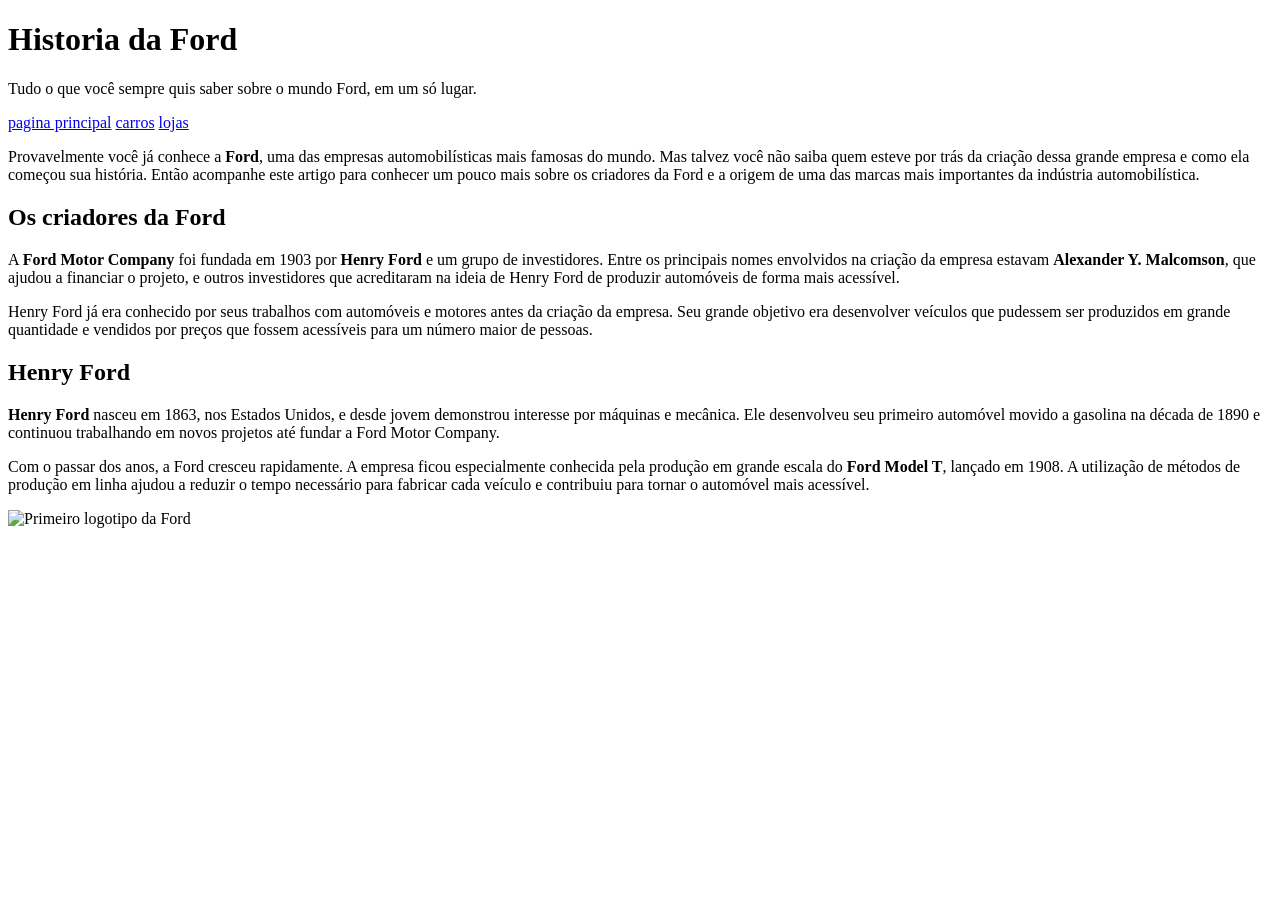
==== projeto/index.html @ e026e5e4 "Rename Projeto 3°tri to projeto/index.html" ====
<!DOCTYPE html>
<html lang="pt-br">
<head>
    <meta charset="UTF-8">
    <meta name="viewport" content="width=device-width, initial-scale=1.0">
    <title>projeto Historia da Ford</title>
</head>
<body>
    <header>
        <h1>Historia da Ford</h1>
        <p>Tudo o que você sempre quis saber sobre o mundo Ford, em um só lugar.</p>
        </header>
        <nav>
            <a href="#">pagina principal</a>
            <a href="#">carros</a>
            <a href="#">lojas</a>
            </nav>  
            <main>
    <p>Provavelmente você já conhece a <strong>Ford</strong>, uma das empresas automobilísticas mais famosas do mundo. Mas talvez você não saiba quem esteve por trás da criação dessa grande empresa e como ela começou sua história. Então acompanhe este artigo para conhecer um pouco mais sobre os criadores da Ford e a origem de uma das marcas mais importantes da indústria automobilística.</p> <h2>Os criadores da Ford</h2> <p>A <strong>Ford Motor Company</strong> foi fundada em 1903 por <strong>Henry Ford</strong> e um grupo de investidores. Entre os principais nomes envolvidos na criação da empresa estavam <strong>Alexander Y. Malcomson</strong>, que ajudou a financiar o projeto, e outros investidores que acreditaram na ideia de Henry Ford de produzir automóveis de forma mais acessível.</p> <p>Henry Ford já era conhecido por seus trabalhos com automóveis e motores antes da criação da empresa. Seu grande objetivo era desenvolver veículos que pudessem ser produzidos em grande quantidade e vendidos por preços que fossem acessíveis para um número maior de pessoas.</p> <h2>Henry Ford</h2> <p><strong>Henry Ford</strong> nasceu em 1863, nos Estados Unidos, e desde jovem demonstrou interesse por máquinas e mecânica. Ele desenvolveu seu primeiro automóvel movido a gasolina na década de 1890 e continuou trabalhando em novos projetos até fundar a Ford Motor Company.</p> <p>Com o passar dos anos, a Ford cresceu rapidamente. A empresa ficou especialmente conhecida pela produção em grande escala do <strong>Ford Model T</strong>, lançado em 1908. A utilização de métodos de produção em linha ajudou a reduzir o tempo necessário para fabricar cada veículo e contribuiu para tornar o automóvel mais acessível.</p>
        </main>
    
        <picture>
            <source media="(min-width: 670px)" srcset="imagens/primeiro-logo-ford.png">
            <img src="imagens/Marca-escudo-simbolo-emblema-Ford.jpg
            " alt="Primeiro logotipo da Ford">
        </picture>
        
            
</body>
</html>
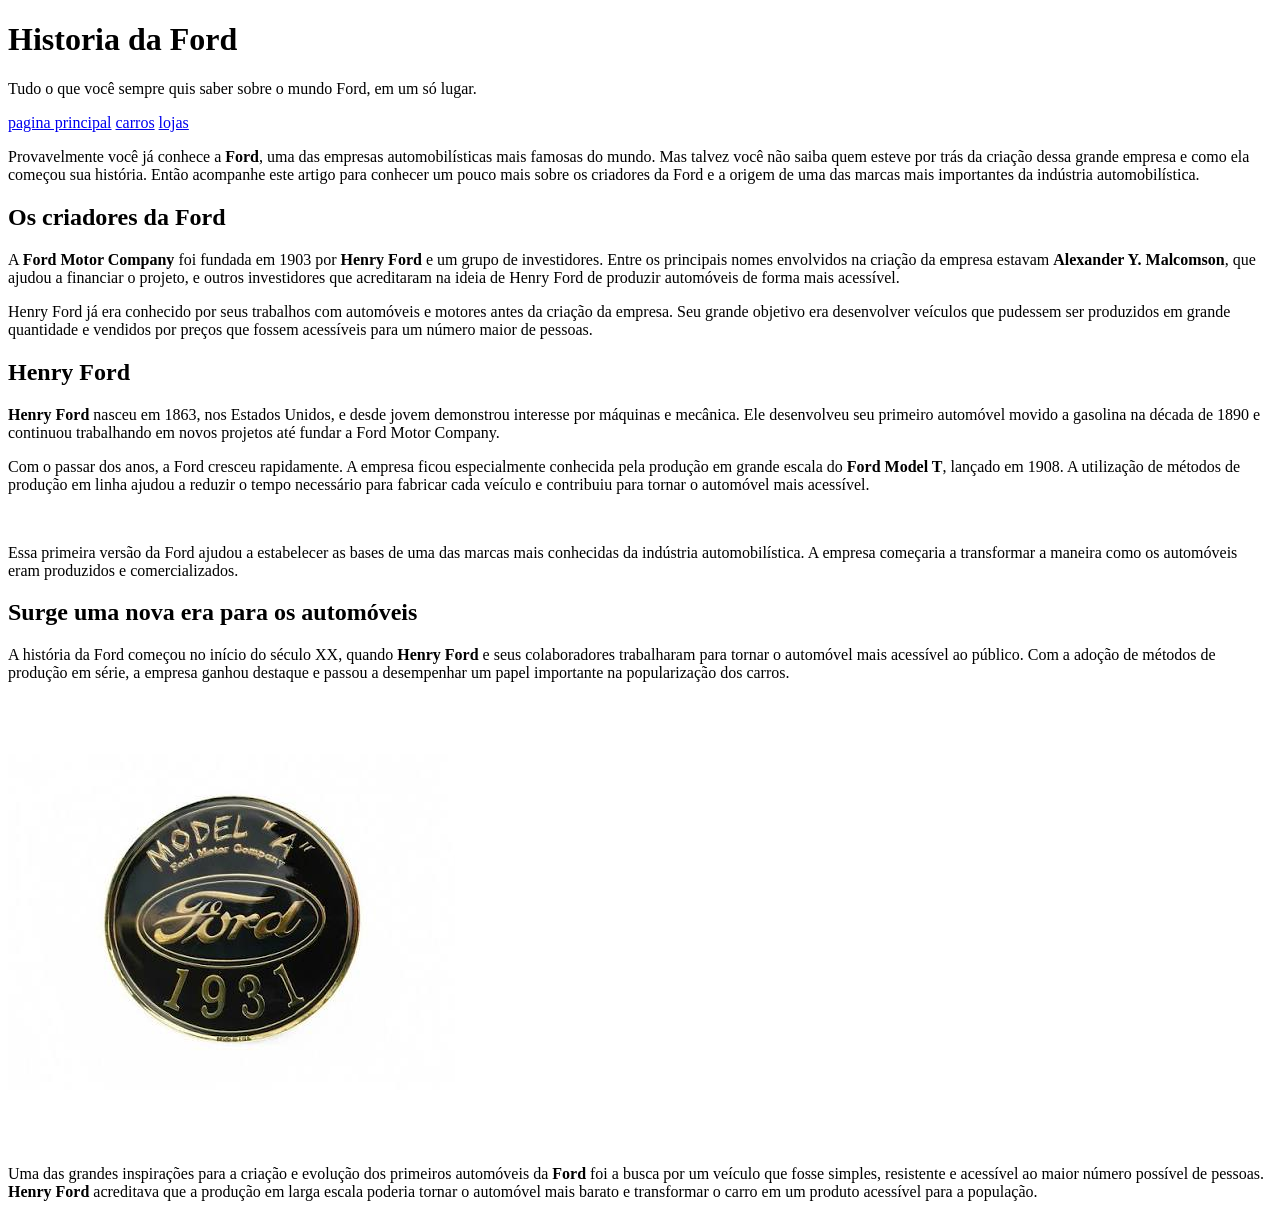
==== commit 53a18ec6: "Update index.html" ====
--- a/projeto/index.html
+++ b/projeto/index.html
@@ -21,10 +21,13 @@
     
         <picture>
             <source media="(min-width: 670px)" srcset="imagens/primeiro-logo-ford.png">
-            <img src="imagens/Marca-escudo-simbolo-emblema-Ford.jpg
-            " alt="Primeiro logotipo da Ford">
+            <img src="19-ford1.webp"
+             alt="Primeiro logotipo da Ford">
         </picture>
-        
-            
+        <p>Essa primeira versão da Ford ajudou a estabelecer as bases de uma das marcas mais conhecidas da indústria automobilística. A empresa começaria a transformar a maneira como os automóveis eram produzidos e comercializados.</p> <h2>Surge uma nova era para os automóveis</h2> <p>A história da Ford começou no início do século XX, quando <strong>Henry Ford</strong> e seus colaboradores trabalharam para tornar o automóvel mais acessível ao público. Com a adoção de métodos de produção em série, a empresa ganhou destaque e passou a desempenhar um papel importante na popularização dos carros.</p>
+        <picture>
+            <source media="(max-width:670px )" srcset="imagens/irina-blok-pq.jpg">
+            <img src="images (1).jpeg" alt="Irina Block, criadora do android"></picture> 
+            <p>Uma das grandes inspirações para a criação e evolução dos primeiros automóveis da <strong>Ford</strong> foi a busca por um veículo que fosse simples, resistente e acessível ao maior número possível de pessoas. <strong>Henry Ford</strong> acreditava que a produção em larga escala poderia tornar o automóvel mais barato e transformar o carro em um produto acessível para a população.</p>  
 </body>
 </html>
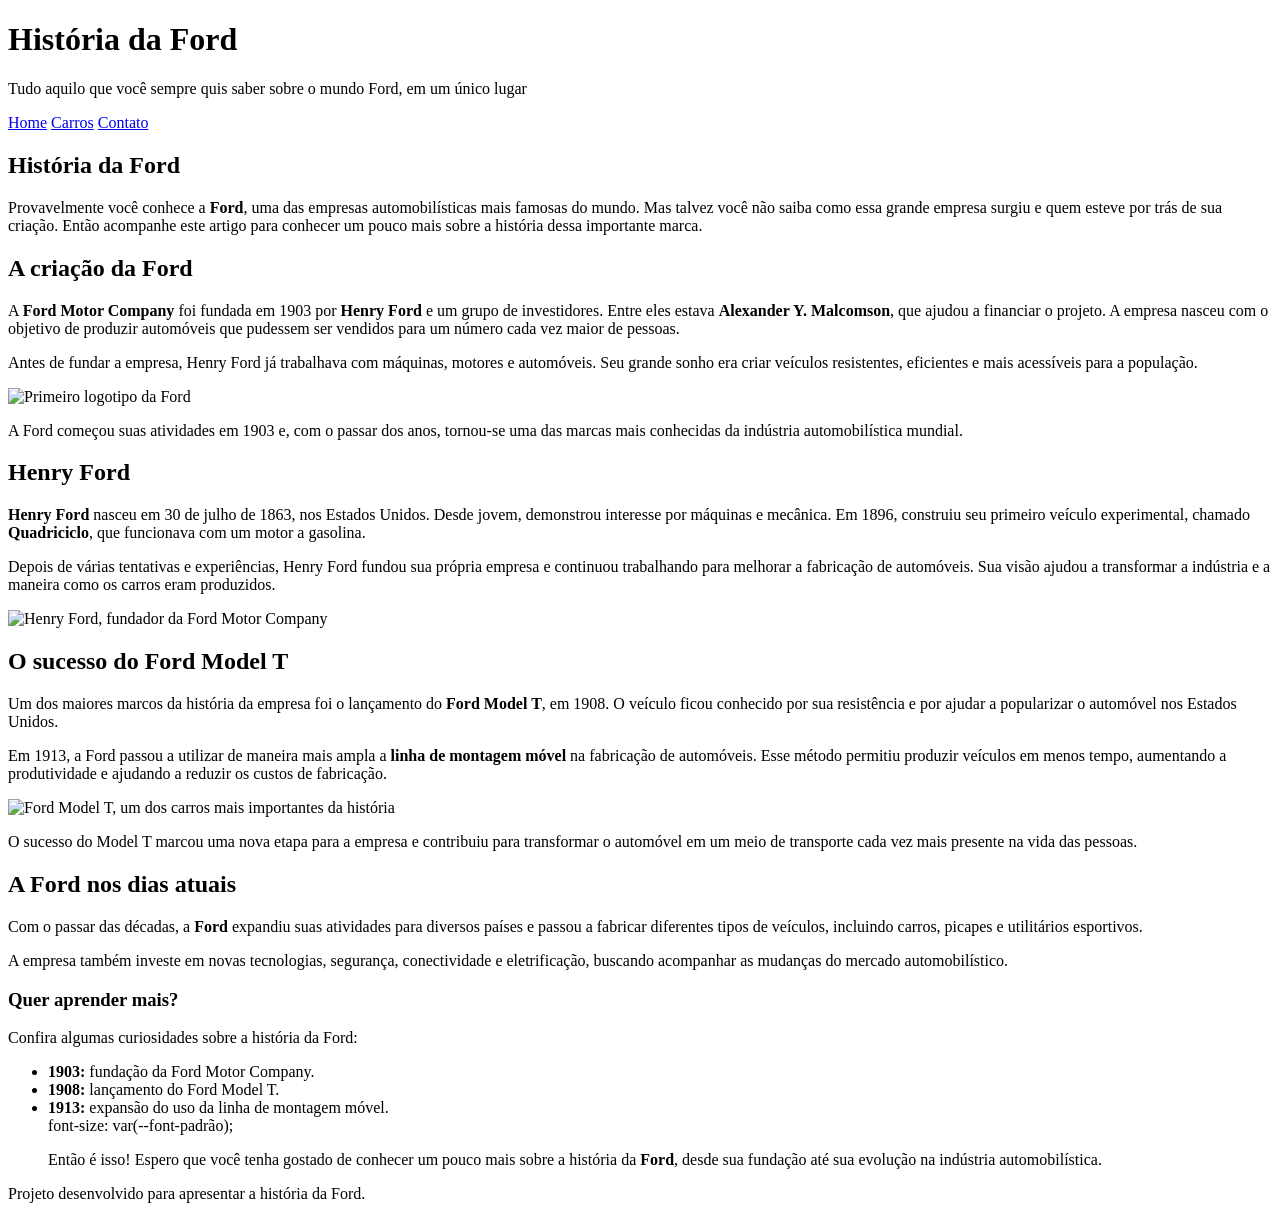
==== commit 0e69caba: "Update index.html" ====
--- a/projeto/index.html
+++ b/projeto/index.html
@@ -3,31 +3,88 @@
 <head>
     <meta charset="UTF-8">
     <meta name="viewport" content="width=device-width, initial-scale=1.0">
-    <title>projeto Historia da Ford</title>
+    <title>História da Ford</title>
+    <link rel="shortcut icon" href="imagens/favicon.ico" type="image/x-icon">
+    <link rel="stylesheet" href="estilo/style.CSS">
 </head>
 <body>
     <header>
-        <h1>Historia da Ford</h1>
-        <p>Tudo o que você sempre quis saber sobre o mundo Ford, em um só lugar.</p>
-        </header>
-        <nav>
-            <a href="#">pagina principal</a>
-            <a href="#">carros</a>
-            <a href="#">lojas</a>
-            </nav>  
-            <main>
-    <p>Provavelmente você já conhece a <strong>Ford</strong>, uma das empresas automobilísticas mais famosas do mundo. Mas talvez você não saiba quem esteve por trás da criação dessa grande empresa e como ela começou sua história. Então acompanhe este artigo para conhecer um pouco mais sobre os criadores da Ford e a origem de uma das marcas mais importantes da indústria automobilística.</p> <h2>Os criadores da Ford</h2> <p>A <strong>Ford Motor Company</strong> foi fundada em 1903 por <strong>Henry Ford</strong> e um grupo de investidores. Entre os principais nomes envolvidos na criação da empresa estavam <strong>Alexander Y. Malcomson</strong>, que ajudou a financiar o projeto, e outros investidores que acreditaram na ideia de Henry Ford de produzir automóveis de forma mais acessível.</p> <p>Henry Ford já era conhecido por seus trabalhos com automóveis e motores antes da criação da empresa. Seu grande objetivo era desenvolver veículos que pudessem ser produzidos em grande quantidade e vendidos por preços que fossem acessíveis para um número maior de pessoas.</p> <h2>Henry Ford</h2> <p><strong>Henry Ford</strong> nasceu em 1863, nos Estados Unidos, e desde jovem demonstrou interesse por máquinas e mecânica. Ele desenvolveu seu primeiro automóvel movido a gasolina na década de 1890 e continuou trabalhando em novos projetos até fundar a Ford Motor Company.</p> <p>Com o passar dos anos, a Ford cresceu rapidamente. A empresa ficou especialmente conhecida pela produção em grande escala do <strong>Ford Model T</strong>, lançado em 1908. A utilização de métodos de produção em linha ajudou a reduzir o tempo necessário para fabricar cada veículo e contribuiu para tornar o automóvel mais acessível.</p>
-        </main>
-    
-        <picture>
-            <source media="(min-width: 670px)" srcset="imagens/primeiro-logo-ford.png">
-            <img src="19-ford1.webp"
-             alt="Primeiro logotipo da Ford">
-        </picture>
-        <p>Essa primeira versão da Ford ajudou a estabelecer as bases de uma das marcas mais conhecidas da indústria automobilística. A empresa começaria a transformar a maneira como os automóveis eram produzidos e comercializados.</p> <h2>Surge uma nova era para os automóveis</h2> <p>A história da Ford começou no início do século XX, quando <strong>Henry Ford</strong> e seus colaboradores trabalharam para tornar o automóvel mais acessível ao público. Com a adoção de métodos de produção em série, a empresa ganhou destaque e passou a desempenhar um papel importante na popularização dos carros.</p>
-        <picture>
-            <source media="(max-width:670px )" srcset="imagens/irina-blok-pq.jpg">
-            <img src="images (1).jpeg" alt="Irina Block, criadora do android"></picture> 
-            <p>Uma das grandes inspirações para a criação e evolução dos primeiros automóveis da <strong>Ford</strong> foi a busca por um veículo que fosse simples, resistente e acessível ao maior número possível de pessoas. <strong>Henry Ford</strong> acreditava que a produção em larga escala poderia tornar o automóvel mais barato e transformar o carro em um produto acessível para a população.</p>  
+        <h1>História da Ford</h1>
+        <p>Tudo aquilo que você sempre quis saber sobre o mundo Ford, em um único lugar</p>
+    </header>
+
+    <nav>
+        <a href="#">Home</a>
+        <a href="#">Carros</a>
+        <a href="#">Contato</a>
+    </nav>
+
+    <main>
+        <article>
+            <h1>História da Ford</h1>
+
+            <p>Provavelmente você conhece a <strong>Ford</strong>, uma das empresas automobilísticas mais famosas do mundo. Mas talvez você não saiba como essa grande empresa surgiu e quem esteve por trás de sua criação. Então acompanhe este artigo para conhecer um pouco mais sobre a história dessa importante marca.</p>
+
+            <h2>A criação da Ford</h2>
+
+            <p>A <strong>Ford Motor Company</strong> foi fundada em 1903 por <strong>Henry Ford</strong> e um grupo de investidores. Entre eles estava <strong>Alexander Y. Malcomson</strong>, que ajudou a financiar o projeto. A empresa nasceu com o objetivo de produzir automóveis que pudessem ser vendidos para um número cada vez maior de pessoas.</p>
+
+            <p>Antes de fundar a empresa, Henry Ford já trabalhava com máquinas, motores e automóveis. Seu grande sonho era criar veículos resistentes, eficientes e mais acessíveis para a população.</p>
+
+            <picture>
+                <source media="(max-width: 670px)" srcset="imagens/primeiro-logo-ford.png">
+                <img src="imagens/primeiro-logo-ford.png" alt="Primeiro logotipo da Ford">
+            </picture>
+
+            <p>A Ford começou suas atividades em 1903 e, com o passar dos anos, tornou-se uma das marcas mais conhecidas da indústria automobilística mundial.</p>
+
+            <h2>Henry Ford</h2>
+
+            <p><strong>Henry Ford</strong> nasceu em 30 de julho de 1863, nos Estados Unidos. Desde jovem, demonstrou interesse por máquinas e mecânica. Em 1896, construiu seu primeiro veículo experimental, chamado <strong>Quadriciclo</strong>, que funcionava com um motor a gasolina.</p>
+
+            <p>Depois de várias tentativas e experiências, Henry Ford fundou sua própria empresa e continuou trabalhando para melhorar a fabricação de automóveis. Sua visão ajudou a transformar a indústria e a maneira como os carros eram produzidos.</p>
+
+            <picture>
+                <source media="(max-width: 670px)" srcset="imagens/henry-ford.jpg">
+                <img src="images.png" alt="Henry Ford, fundador da Ford Motor Company">
+            </picture>
+
+            <h2>O sucesso do Ford Model T</h2>
+
+            <p>Um dos maiores marcos da história da empresa foi o lançamento do <strong>Ford Model T</strong>, em 1908. O veículo ficou conhecido por sua resistência e por ajudar a popularizar o automóvel nos Estados Unidos.</p>
+
+            <p>Em 1913, a Ford passou a utilizar de maneira mais ampla a <strong>linha de montagem móvel</strong> na fabricação de automóveis. Esse método permitiu produzir veículos em menos tempo, aumentando a produtividade e ajudando a reduzir os custos de fabricação.</p>
+
+            <picture>
+                <source media="(max-width: 670px)" srcset="imagens/ford-model-t.jpg">
+                <img src="bangkok-thailand-march-29th-2026-260nw-2777921193.webp" alt="Ford Model T, um dos carros mais importantes da história">
+            </picture>
+
+            <p>O sucesso do Model T marcou uma nova etapa para a empresa e contribuiu para transformar o automóvel em um meio de transporte cada vez mais presente na vida das pessoas.</p>
+
+            <h2>A Ford nos dias atuais</h2>
+
+            <p>Com o passar das décadas, a <strong>Ford</strong> expandiu suas atividades para diversos países e passou a fabricar diferentes tipos de veículos, incluindo carros, picapes e utilitários esportivos.</p>
+
+            <p>A empresa também investe em novas tecnologias, segurança, conectividade e eletrificação, buscando acompanhar as mudanças do mercado automobilístico.</p>
+
+            <aside>
+                <h3>Quer aprender mais?</h3>
+
+                <p>Confira algumas curiosidades sobre a história da Ford:</p>
+
+                <ul>
+                    <li><strong>1903:</strong> fundação da Ford Motor Company.</li>
+                    <li><strong>1908:</strong> lançamento do Ford Model T.</li>
+                    <li><strong>1913:</strong> expansão do uso da linha de montagem móvel.</li>
+           
+font-size: var(--font-padrão);
+            <p>Então é isso! Espero que você tenha gostado de conhecer um pouco mais sobre a história da <strong>Ford</strong>, desde sua fundação até sua evolução na indústria automobilística.</p>
+        </article>
+    </main>
+
+    <footer>
+        <p>Projeto desenvolvido para apresentar a história da Ford.</p>
+    </footer>
 </body>
-</html>
+</html
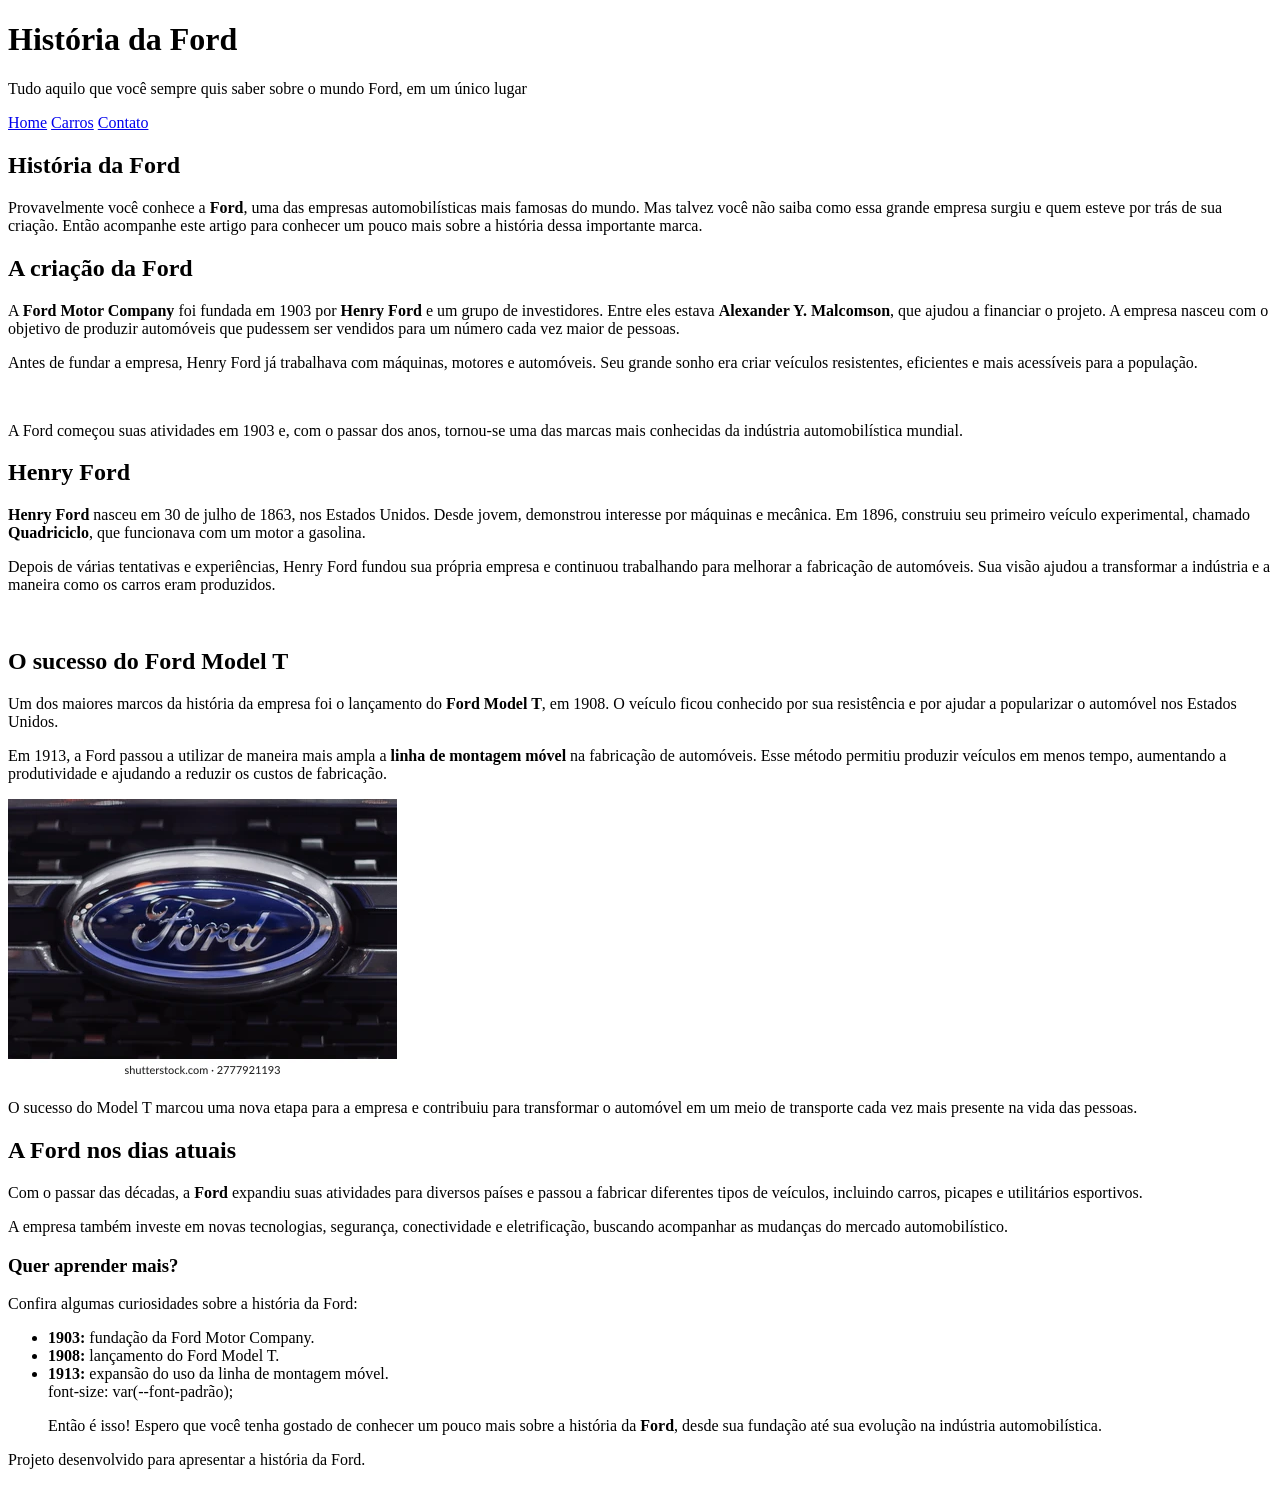
==== commit e971872e: "Update index.html" ====
--- a/projeto/index.html
+++ b/projeto/index.html
@@ -33,7 +33,7 @@
 
             <picture>
                 <source media="(max-width: 670px)" srcset="imagens/primeiro-logo-ford.png">
-                <img src="imagens/primeiro-logo-ford.png" alt="Primeiro logotipo da Ford">
+                <img src="images.jpeg" alt="Primeiro logotipo da Ford">
             </picture>
 
             <p>A Ford começou suas atividades em 1903 e, com o passar dos anos, tornou-se uma das marcas mais conhecidas da indústria automobilística mundial.</p>
@@ -46,7 +46,7 @@
 
             <picture>
                 <source media="(max-width: 670px)" srcset="imagens/henry-ford.jpg">
-                <img src="images.png" alt="Henry Ford, fundador da Ford Motor Company">
+                <img src="image-260nw-2777921193.webp" alt="Henry Ford, fundador da Ford Motor Company">
             </picture>
 
             <h2>O sucesso do Ford Model T</h2>
